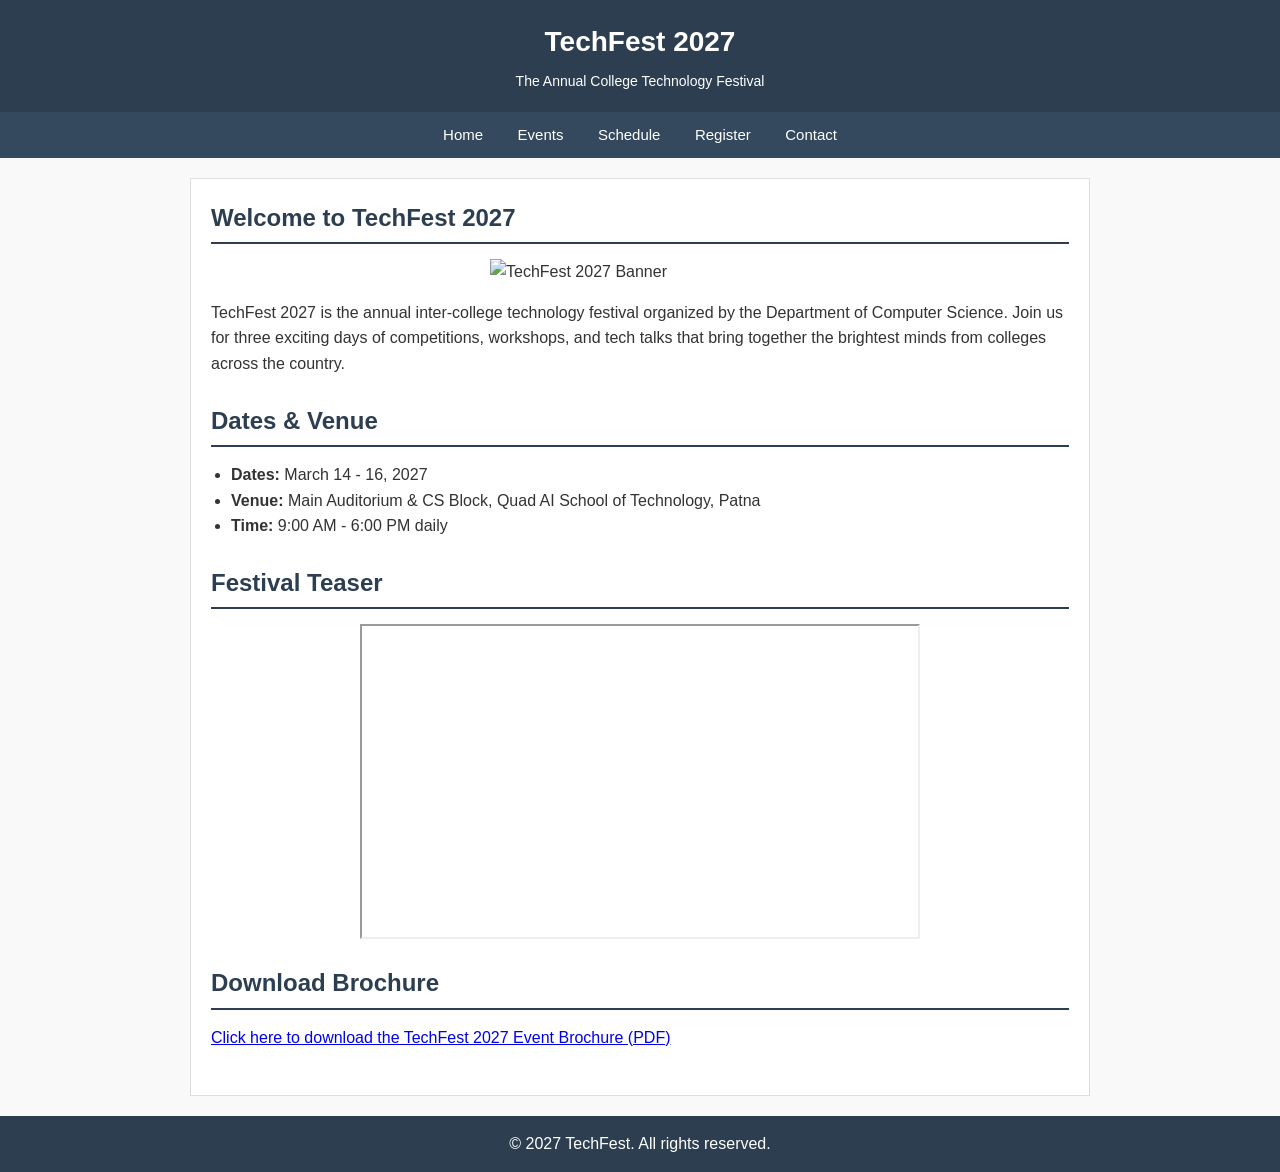
==== index.html @ f7596b23 "Add files via upload" ====
<!DOCTYPE html>
<html lang="en">
<head>
    <meta charset="UTF-8">
    <meta name="viewport" content="width=device-width, initial-scale=1.0">
    <title>TechFest 2027 - Home</title>
    <link rel="stylesheet" href="style.css">
</head>
<body>
    <header>
        <h1>TechFest 2027</h1>
        <p>The Annual College Technology Festival</p>
    </header>

    <nav>
        <a href="index.html">Home</a>
        <a href="events.html">Events</a>
        <a href="schedule.html">Schedule</a>
        <a href="register.html">Register</a>
        <a href="contact.html">Contact</a>
    </nav>

    <main>
        <section>
            <h2>Welcome to TechFest 2027</h2>
            <img src="images/techfest-banner.jpg" alt="TechFest 2027 Banner" class="intro-img">
            <p>
                TechFest 2027 is the annual inter-college technology festival organized by the
                Department of Computer Science. Join us for three exciting days of competitions,
                workshops, and tech talks that bring together the brightest minds from colleges
                across the country.
            </p>
        </section>

        <section>
            <h2>Dates &amp; Venue</h2>
            <ul>
                <li><strong>Dates:</strong> March 14 - 16, 2027</li>
                <li><strong>Venue:</strong> Main Auditorium &amp; CS Block, Quad AI School of Technology, Patna</li>
                <li><strong>Time:</strong> 9:00 AM - 6:00 PM daily</li>
            </ul>
        </section>

        <section>
            <h2>Festival Teaser</h2>
            <iframe width="560" height="315" src="https://www.youtube.com/embed/dQw4w9WgXcQ" title="TechFest 2027 Teaser" allowfullscreen></iframe>
        </section>

        <section>
            <h2>Download Brochure</h2>
            <p><a href="brochure.pdf" download>Click here to download the TechFest 2027 Event Brochure (PDF)</a></p>
        </section>
    </main>

    <footer>
        <p>&copy; 2027 TechFest. All rights reserved.</p>
    </footer>
</body>
</html>
---- style.css ----
/* Basic CSS for TechFest 2027 */

* {
    margin: 0;
    padding: 0;
    box-sizing: border-box;
}

body {
    font-family: Arial, sans-serif;
    line-height: 1.6;
    color: #333;
    background-color: #f9f9f9;
}

header {
    background-color: #2c3e50;
    color: #fff;
    padding: 20px;
    text-align: center;
}

header h1 {
    font-size: 28px;
    margin-bottom: 5px;
}

header p {
    font-size: 14px;
}

nav {
    background-color: #34495e;
    padding: 10px;
    text-align: center;
}

nav a {
    color: #fff;
    text-decoration: none;
    margin: 0 15px;
    font-size: 15px;
}

nav a:hover {
    text-decoration: underline;
}

main {
    max-width: 900px;
    margin: 20px auto;
    padding: 20px;
    background-color: #fff;
    border: 1px solid #ddd;
}

h2 {
    color: #2c3e50;
    margin-bottom: 15px;
    border-bottom: 2px solid #2c3e50;
    padding-bottom: 5px;
}

h3 {
    color: #34495e;
    margin: 15px 0 8px;
}

section {
    margin-bottom: 25px;
}

table {
    width: 100%;
    border-collapse: collapse;
    margin: 15px 0;
}

table th, table td {
    border: 1px solid #999;
    padding: 10px;
    text-align: left;
}

table th {
    background-color: #2c3e50;
    color: #fff;
}

table tr:nth-child(even) {
    background-color: #f2f2f2;
}

form label {
    display: block;
    margin: 10px 0 4px;
    font-weight: bold;
}

form input[type="text"],
form input[type="email"],
form input[type="tel"],
form select,
form textarea {
    width: 100%;
    padding: 8px;
    border: 1px solid #ccc;
    font-size: 14px;
}

form textarea {
    height: 100px;
    resize: vertical;
}

form input[type="radio"],
form input[type="checkbox"] {
    margin-right: 5px;
}

form button {
    margin-top: 15px;
    padding: 10px 25px;
    background-color: #2c3e50;
    color: #fff;
    border: none;
    font-size: 15px;
    cursor: pointer;
}

form button:hover {
    background-color: #1a252f;
}

.radio-group, .checkbox-group {
    margin: 5px 0 10px;
}

.radio-group label, .checkbox-group label {
    display: inline;
    font-weight: normal;
    margin-right: 15px;
}

img {
    max-width: 100%;
    height: auto;
}

footer {
    background-color: #2c3e50;
    color: #fff;
    text-align: center;
    padding: 15px;
    margin-top: 20px;
}

footer a {
    color: #aed6f1;
}

ul {
    margin: 10px 0 10px 20px;
}

.intro-img {
    display: block;
    margin: 15px auto;
    width: 300px;
}

iframe {
    display: block;
    margin: 15px auto;
}
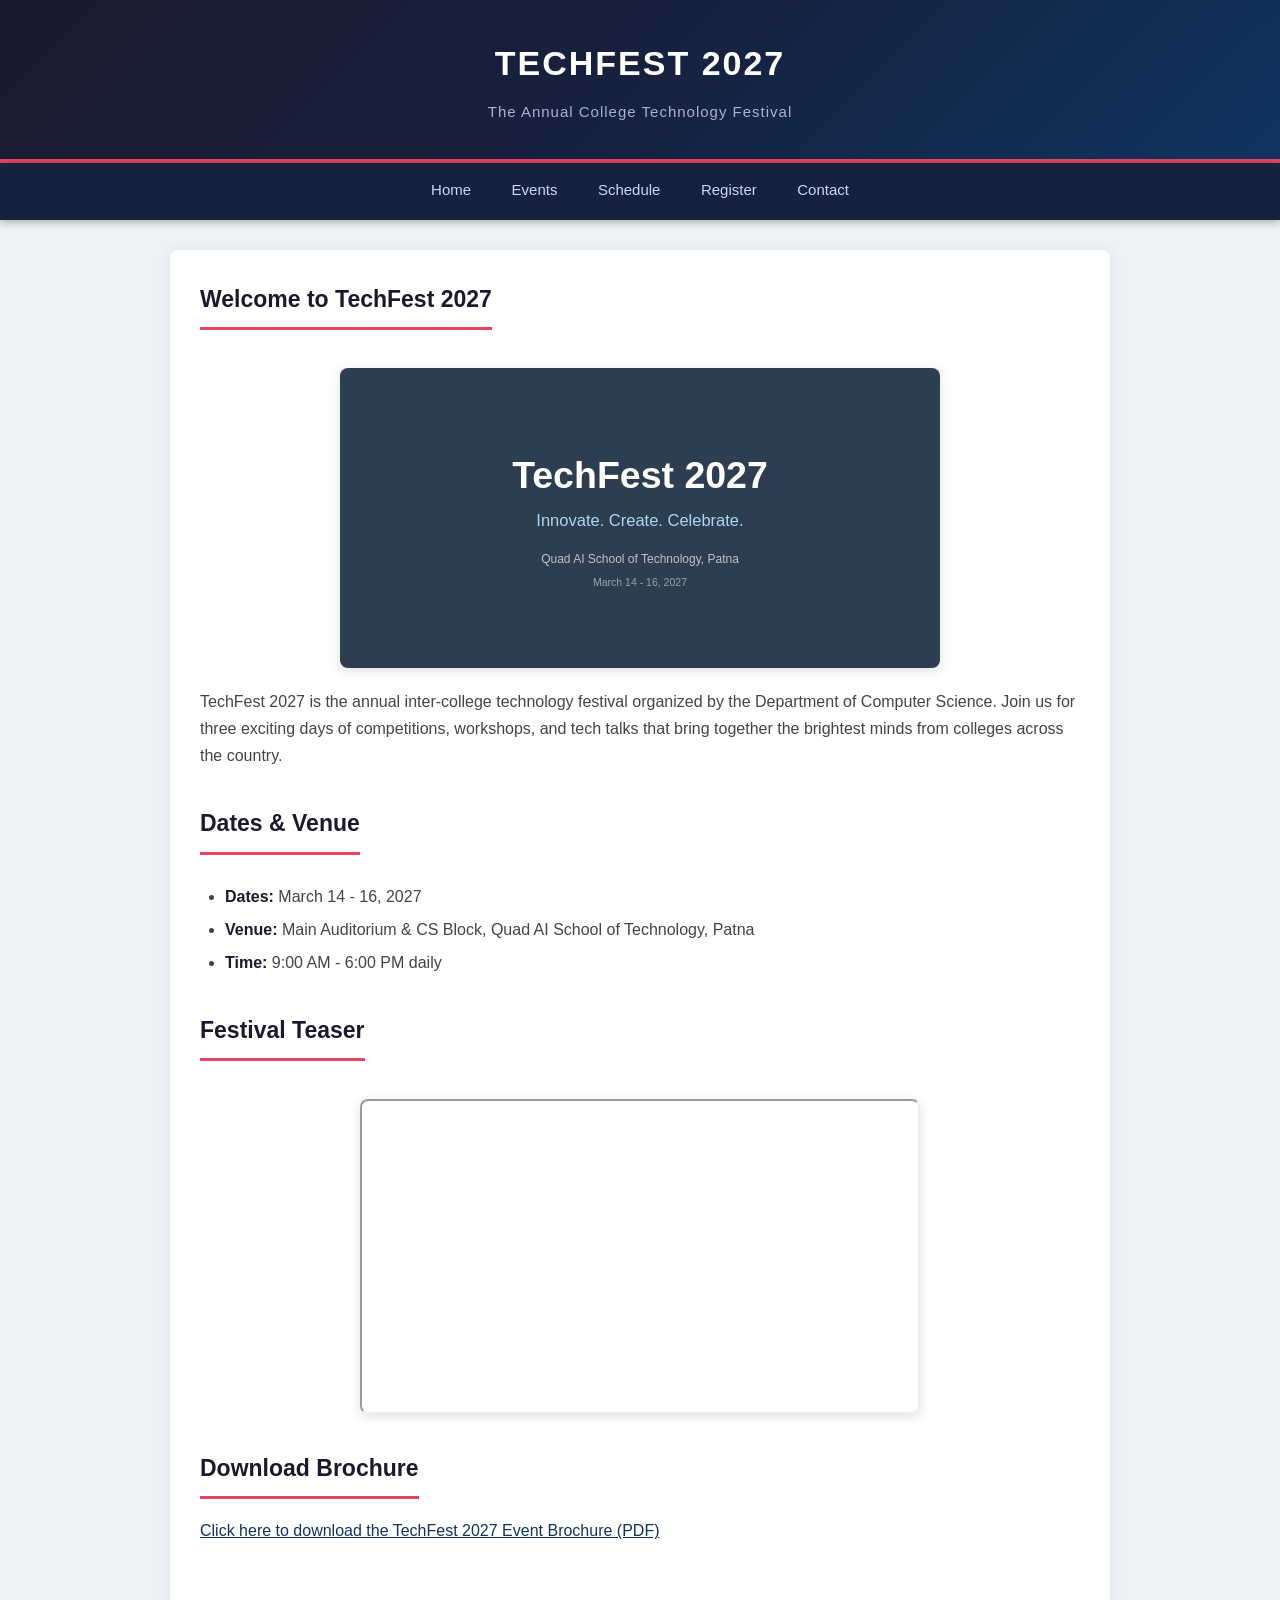
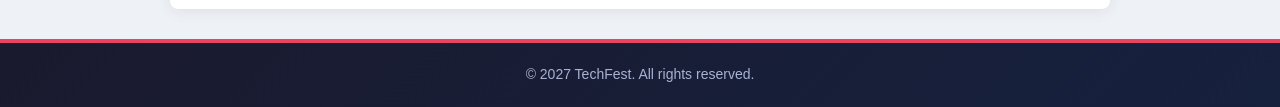
==== commit b5b21c40: "Add TechFest 2027 college fest website - all 5 pages with responsive CSS" ====
--- a/index.html
+++ b/index.html
@@ -23,7 +23,7 @@
     <main>
         <section>
             <h2>Welcome to TechFest 2027</h2>
-            <img src="images/techfest-banner.jpg" alt="TechFest 2027 Banner" class="intro-img">
+            <img src="images/techfest-banner.svg" alt="TechFest 2027 Banner" class="intro-img">
             <p>
                 TechFest 2027 is the annual inter-college technology festival organized by the
                 Department of Computer Science. Join us for three exciting days of competitions,
--- a/style.css
+++ b/style.css
@@ -1,5 +1,4 @@
-/* Basic CSS for TechFest 2027 */
-
+/* ===== Base Reset ===== */
 * {
     margin: 0;
     padding: 0;
@@ -7,94 +6,145 @@
 }
 
 body {
-    font-family: Arial, sans-serif;
-    line-height: 1.6;
+    font-family: 'Segoe UI', Arial, sans-serif;
+    line-height: 1.7;
     color: #333;
-    background-color: #f9f9f9;
-}
-
+    background-color: #eef1f5;
+    min-height: 100vh;
+}
+
+/* ===== Header ===== */
 header {
-    background-color: #2c3e50;
+    background: linear-gradient(135deg, #1a1a2e, #16213e, #0f3460);
     color: #fff;
-    padding: 20px;
+    padding: 35px 20px;
     text-align: center;
+    border-bottom: 4px solid #e94560;
 }
 
 header h1 {
-    font-size: 28px;
-    margin-bottom: 5px;
+    font-size: 34px;
+    margin-bottom: 6px;
+    letter-spacing: 2px;
+    text-transform: uppercase;
 }
 
 header p {
-    font-size: 14px;
-}
-
+    font-size: 15px;
+    color: #a8b2d1;
+    letter-spacing: 1px;
+}
+
+/* ===== Navigation ===== */
 nav {
-    background-color: #34495e;
-    padding: 10px;
+    background-color: #16213e;
+    padding: 0;
     text-align: center;
+    position: sticky;
+    top: 0;
+    z-index: 100;
+    box-shadow: 0 2px 8px rgba(0, 0, 0, 0.3);
 }
 
 nav a {
-    color: #fff;
+    color: #ccd6f6;
     text-decoration: none;
-    margin: 0 15px;
     font-size: 15px;
+    padding: 14px 18px;
+    display: inline-block;
+    transition: background-color 0.3s, color 0.3s;
+    border-bottom: 3px solid transparent;
 }
 
 nav a:hover {
-    text-decoration: underline;
-}
-
+    background-color: #0f3460;
+    color: #e94560;
+    border-bottom: 3px solid #e94560;
+}
+
+/* ===== Main Content ===== */
 main {
-    max-width: 900px;
-    margin: 20px auto;
-    padding: 20px;
+    max-width: 940px;
+    margin: 30px auto;
+    padding: 30px;
     background-color: #fff;
-    border: 1px solid #ddd;
-}
-
+    border-radius: 8px;
+    box-shadow: 0 2px 15px rgba(0, 0, 0, 0.08);
+}
+
+/* ===== Headings ===== */
 h2 {
-    color: #2c3e50;
-    margin-bottom: 15px;
-    border-bottom: 2px solid #2c3e50;
-    padding-bottom: 5px;
+    color: #1a1a2e;
+    margin-bottom: 18px;
+    padding-bottom: 8px;
+    font-size: 23px;
+    border-bottom: 3px solid #e94560;
+    display: inline-block;
 }
 
 h3 {
-    color: #34495e;
-    margin: 15px 0 8px;
-}
-
+    color: #0f3460;
+    margin: 20px 0 8px;
+    font-size: 18px;
+    padding-left: 10px;
+    border-left: 4px solid #e94560;
+}
+
+/* ===== Sections ===== */
 section {
-    margin-bottom: 25px;
-}
-
+    margin-bottom: 35px;
+}
+
+section p {
+    margin-bottom: 10px;
+    color: #444;
+}
+
+/* ===== Tables ===== */
 table {
     width: 100%;
     border-collapse: collapse;
     margin: 15px 0;
-}
-
-table th, table td {
-    border: 1px solid #999;
-    padding: 10px;
+    border-radius: 6px;
+    overflow: hidden;
+    box-shadow: 0 1px 6px rgba(0, 0, 0, 0.08);
+}
+
+table th,
+table td {
+    padding: 12px 14px;
     text-align: left;
+    border-bottom: 1px solid #e0e0e0;
 }
 
 table th {
-    background-color: #2c3e50;
+    background: linear-gradient(135deg, #1a1a2e, #0f3460);
     color: #fff;
+    font-weight: 600;
+    font-size: 14px;
+    text-transform: uppercase;
+    letter-spacing: 0.5px;
 }
 
 table tr:nth-child(even) {
-    background-color: #f2f2f2;
-}
-
+    background-color: #f8f9fb;
+}
+
+table tr:hover {
+    background-color: #edf0f7;
+}
+
+table td {
+    font-size: 14px;
+}
+
+/* ===== Forms ===== */
 form label {
     display: block;
-    margin: 10px 0 4px;
-    font-weight: bold;
+    margin: 14px 0 5px;
+    font-weight: 600;
+    font-size: 14px;
+    color: #1a1a2e;
 }
 
 form input[type="text"],
@@ -103,73 +153,246 @@
 form select,
 form textarea {
     width: 100%;
-    padding: 8px;
-    border: 1px solid #ccc;
-    font-size: 14px;
+    padding: 10px 12px;
+    border: 2px solid #dde1e7;
+    border-radius: 6px;
+    font-size: 14px;
+    font-family: 'Segoe UI', Arial, sans-serif;
+    background-color: #f8f9fb;
+    transition: border-color 0.3s, box-shadow 0.3s;
+}
+
+form input:focus,
+form select:focus,
+form textarea:focus {
+    outline: none;
+    border-color: #0f3460;
+    box-shadow: 0 0 0 3px rgba(15, 52, 96, 0.15);
+    background-color: #fff;
 }
 
 form textarea {
-    height: 100px;
+    height: 110px;
     resize: vertical;
 }
 
 form input[type="radio"],
 form input[type="checkbox"] {
     margin-right: 5px;
+    accent-color: #e94560;
 }
 
 form button {
-    margin-top: 15px;
-    padding: 10px 25px;
-    background-color: #2c3e50;
+    margin-top: 20px;
+    padding: 12px 35px;
+    background: linear-gradient(135deg, #e94560, #c0392b);
     color: #fff;
     border: none;
-    font-size: 15px;
+    border-radius: 6px;
+    font-size: 16px;
+    font-weight: 600;
     cursor: pointer;
+    letter-spacing: 0.5px;
+    transition: transform 0.2s, box-shadow 0.2s;
 }
 
 form button:hover {
-    background-color: #1a252f;
-}
-
-.radio-group, .checkbox-group {
-    margin: 5px 0 10px;
-}
-
-.radio-group label, .checkbox-group label {
+    transform: translateY(-2px);
+    box-shadow: 0 4px 12px rgba(233, 69, 96, 0.4);
+}
+
+.radio-group,
+.checkbox-group {
+    margin: 6px 0 14px;
+}
+
+.radio-group label,
+.checkbox-group label {
     display: inline;
     font-weight: normal;
-    margin-right: 15px;
-}
-
+    margin-right: 20px;
+    color: #444;
+}
+
+/* ===== Images ===== */
 img {
     max-width: 100%;
     height: auto;
-}
-
-footer {
-    background-color: #2c3e50;
-    color: #fff;
-    text-align: center;
-    padding: 15px;
-    margin-top: 20px;
-}
-
-footer a {
-    color: #aed6f1;
-}
-
-ul {
-    margin: 10px 0 10px 20px;
+    display: block;
 }
 
 .intro-img {
-    display: block;
-    margin: 15px auto;
-    width: 300px;
-}
-
+    margin: 20px auto;
+    width: 100%;
+    max-width: 600px;
+    border-radius: 8px;
+    box-shadow: 0 3px 12px rgba(0, 0, 0, 0.12);
+}
+
+/* ===== Media Elements ===== */
 iframe {
     display: block;
-    margin: 15px auto;
-}
+    margin: 20px auto;
+    max-width: 100%;
+    border-radius: 8px;
+    box-shadow: 0 3px 12px rgba(0, 0, 0, 0.12);
+}
+
+audio {
+    display: block;
+    width: 100%;
+    max-width: 420px;
+    margin: 12px 0;
+}
+
+/* ===== Lists ===== */
+ul {
+    margin: 10px 0 10px 25px;
+}
+
+ul li {
+    margin-bottom: 6px;
+    color: #444;
+}
+
+ul li strong {
+    color: #1a1a2e;
+}
+
+/* ===== Links ===== */
+a {
+    color: #0f3460;
+    transition: color 0.2s;
+}
+
+a:hover {
+    color: #e94560;
+}
+
+/* ===== Footer ===== */
+footer {
+    background: linear-gradient(135deg, #1a1a2e, #16213e);
+    color: #a8b2d1;
+    text-align: center;
+    padding: 20px;
+    margin-top: 0;
+    font-size: 14px;
+    border-top: 4px solid #e94560;
+}
+
+footer a {
+    color: #e94560;
+}
+
+footer a:hover {
+    color: #ff6b81;
+}
+
+/* ========================================
+   Responsive - Tablet (max-width: 768px)
+   ======================================== */
+@media screen and (max-width: 768px) {
+    header h1 {
+        font-size: 26px;
+    }
+
+    nav a {
+        padding: 12px 12px;
+        font-size: 14px;
+    }
+
+    main {
+        margin: 20px 12px;
+        padding: 22px;
+    }
+
+    h2 {
+        font-size: 20px;
+    }
+
+    table th,
+    table td {
+        padding: 10px;
+        font-size: 13px;
+    }
+
+    .intro-img {
+        max-width: 100%;
+    }
+
+    iframe {
+        width: 100%;
+        height: 260px;
+    }
+}
+
+/* ========================================
+   Responsive - Mobile (max-width: 480px)
+   ======================================== */
+@media screen and (max-width: 480px) {
+    header {
+        padding: 22px 12px;
+    }
+
+    header h1 {
+        font-size: 22px;
+        letter-spacing: 1px;
+    }
+
+    header p {
+        font-size: 12px;
+    }
+
+    nav {
+        display: flex;
+        flex-wrap: wrap;
+        justify-content: center;
+        gap: 0;
+    }
+
+    nav a {
+        padding: 10px 10px;
+        font-size: 13px;
+    }
+
+    main {
+        margin: 12px 8px;
+        padding: 16px;
+        border-radius: 6px;
+    }
+
+    h2 {
+        font-size: 18px;
+    }
+
+    h3 {
+        font-size: 16px;
+    }
+
+    table {
+        display: block;
+        overflow-x: auto;
+        white-space: nowrap;
+        font-size: 12px;
+    }
+
+    table th,
+    table td {
+        padding: 8px 10px;
+    }
+
+    .radio-group label,
+    .checkbox-group label {
+        display: block;
+        margin-bottom: 8px;
+    }
+
+    iframe {
+        width: 100%;
+        height: 200px;
+    }
+
+    form button {
+        width: 100%;
+    }
+}
